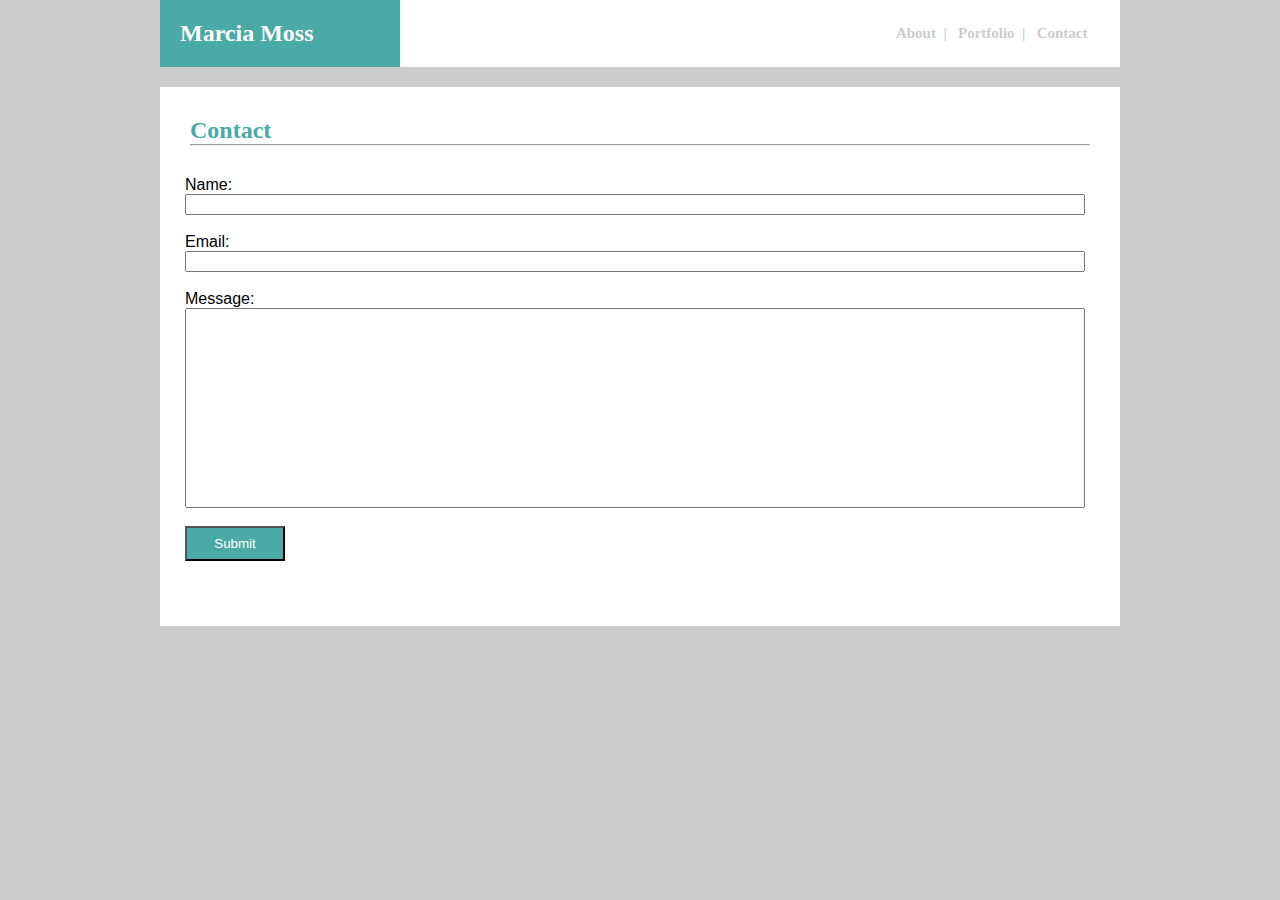
==== contact.html @ e1810dcd "Homework for week 1 of coding camp" ====
<!DOCTYPE html>
<html>
    <head>
        <title>Contact</title>
        <link rel="stylesheet" type="text/css" href="assets/css/style.css" />
    </head>


    <body class="box1" link="#cccccc"> 
        <header>
            
            <h1 id="fixed">Marcia Moss</h1>
            <h2 id="right">
                <a href="index.html">About&nbsp;&nbsp;|</a>
                <a href="portfolio.html">&nbsp;&nbsp;Portfolio&nbsp;&nbsp;|</a>
                <a href="contact.html">&nbsp;&nbsp;Contact&nbsp;&nbsp;</a>
            </h2>
            <h3 id="left">Contact<hr id="hrline"></h1>
            
        </header> 
        <section>
            <form id="ctxtplace">
                Name: <br>
                    <input id="hrline" type="text" name="Name" value="">
                    <br> <br>
                Email: <br>
                    <input id="hrline" type="text" name="email" value="">
                    <br> <br>
                Message: <br>
                    <input id="mbox" type="text" name="message" value="">
                    <br><br>
                    <input id="sbox" type="submit" value="Submit">
                    
            </form> 

        </section>

    </body>
</html>
---- assets/css/style.css ----
body {
    margin-top: 0;
    margin-left: 0;
    margin-right: 0;
    padding: 0;
    }
    
* {
    box-sizing: border-box;
    width: 960px;
    margin: auto;
    }
    
.box1 {
    background: #cccccc;
    }
    
a {
    text-decoration: none;
    color: #cccccc;
    background: #ffffff;
    }

#fixed {
    float: left;
    background: #4aaaa5;
    font-family: 'Georgia', Times, Times New Roman, serif;
    font-size: 24px;
    color: #ffffff;
    padding: 20px;
    margin: 0;
    width: 240px;
    position: relative;
    top: 0;
    }

#right {
    float: right;
    text-align: right;
    background: #ffffff;
    font-family: 'Georgia', Times, Times New Roman, serif;
    font-size: 15px;
    padding: 25px;
    margin: 0;
    right: 0;
    position: relative;
    width: 720px;
    }

#left {
    clear: both;
    background: #ffffff;
    float: left;
    width: 100%;
    margin-top: 20px;
    margin-bottom: 0;
    text-align: left;
    padding: 30px;
    font-family: 'Georgia', Times, Times New Roman, serif;
    font-size: 24px;
    color: #4aaaa5;
    }

#hrline {
    width: 900px;
    }
#mbox {
        width: 900px;
        height: 200px;
    }
#sbox {
    width: 100px;
    background: #4aaaa5;
    color: #ffffff;
    height: 35px;
    }

.imgplace {
    clear: both;
    padding: 0;
    margin-top: 0;
    margin-right: 25px;
    margin-left: 25PX;
    float: left;
    width: 300px;
    height: 300px;
}

#txtplace {
    padding:0;
    margin: 0;
    background: #ffffff;
    float: left;
    width: 100%;
    height: 450px;
    overflow: auto;
    font-family: 'Arial', 'Helvetica Neue', Helvetica, sans-serif;
    font-size: 16px;
    color: #777777;

    }
#ctxtplace {
    clear: both;
    float: left;
    padding: 0 0 0 25px;
    margin: 0;
    background: #ffffff;
    float: left;
    width: 100%;
    height: 450px;
    overflow: auto;
    font-family: 'Arial', 'Helvetica Neue', Helvetica, sans-serif;
    font-size: 16px;
    }

.ptxtplace {
    background: #ffffff;
    height: 2000px;
    }
    
.img1place {
    clear: both;
    margin-left: 30px;
    width: 300px; 
    height: 300px;
    }

.img1text {
    position: relative;
    bottom: 1600px;
    left: -300px;
    background: #4aaaa5;
    text-align: center;
    width: 300px;
    height: 50px;
    font-family: 'Arial', 'Helvetica Neue', Helvetica, sans-serif;
    font-size: 35px;
    color: #ffffff;
    }

.img2place {
    position: relative; 
    bottom: 1870px;
    left: 400px;
    width: 300px;
    }

.img2text {
    position: relative;
    bottom: 3650px;
    left: 70px;
    background: #4aaaa5;
    text-align: center;
    width: 300px;
    height: 50px;
    font-family: 'Arial', 'Helvetica Neue', Helvetica, sans-serif;
    font-size: 35px;
    color: #ffffff;
    }

.img3place {
    position: relative; 
    bottom: 3600px;
    left: 30px;
    width: 300px;
    }

.img3text {
    position: relative;
    bottom: 5370px;
    left: -300px;
    background: #4aaaa5;
    text-align: center;
    width: 300px;
    height: 50px;
    font-family: 'Arial', 'Helvetica Neue', Helvetica, sans-serif;
    font-size: 35px;
    color: #ffffff;
    }

.img4place {
    position: relative; 
    bottom: 5645px;
    left: 400px;
    width: 300px;
    }   
    
.img4text {
    position: relative;
    bottom: 7420px;
    left: 70px;
    background: #4aaaa5;
    text-align: center;
    width: 300px;
    height: 50px;
    font-family: 'Arial', 'Helvetica Neue', Helvetica, sans-serif;
    font-size: 35px;
    color: #ffffff;
    }

.img5place {
    position: relative; 
    bottom: 7370px;
    left: 30px;
    width: 300px;
    }   
    
.img5text {
    position: relative;
    bottom: 9140px;
    left: -300px;
    background: #4aaaa5;
    text-align: center;
    width: 300px;
    height: 50px;
    font-family: 'Arial', 'Helvetica Neue', Helvetica, sans-serif;
    font-size: 35px;
    color: #ffffff;
    }
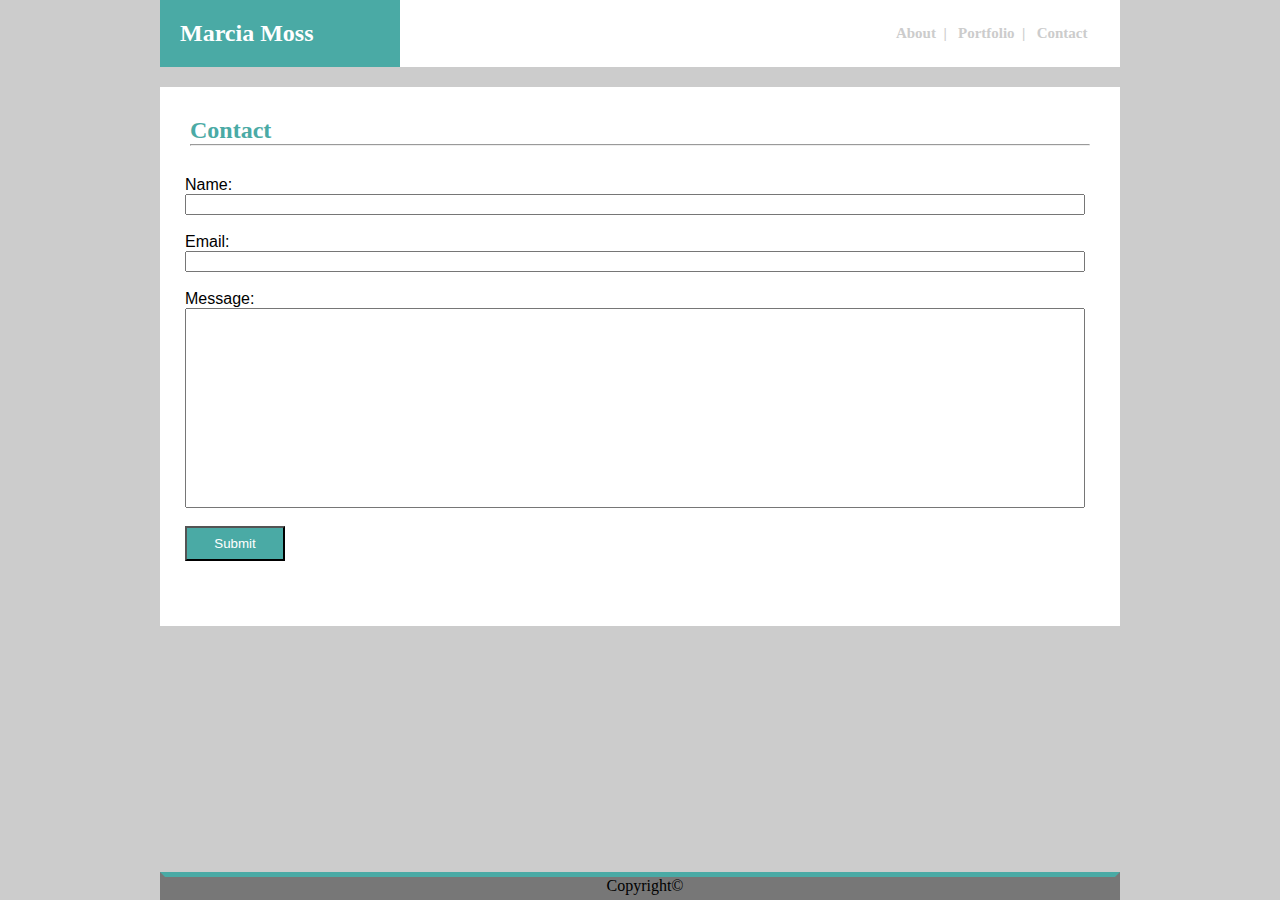
==== commit 5712eca5: "some more changes" ====
--- a/contact.html
+++ b/contact.html
@@ -34,6 +34,11 @@
             </form> 
 
         </section>
+        
+        <footer class="footer">
+            <p>Copyright&copy;</p>
+        </footer>
 
     </body>
+
 </html>--- a/assets/css/style.css
+++ b/assets/css/style.css
@@ -12,7 +12,7 @@
     }
     
 .box1 {
-    background: #cccccc;
+    background: #cccccc;   
     }
     
 a {
@@ -114,20 +114,19 @@
     }
 
 .ptxtplace {
-    background: #ffffff;
-    height: 2000px;
+    background: #ffffff; 
+    
     }
     
 .img1place {
     clear: both;
     margin-left: 30px;
     width: 300px; 
-    height: 300px;
     }
 
 .img1text {
     position: relative;
-    bottom: 1600px;
+    bottom: 1300px;
     left: -300px;
     background: #4aaaa5;
     text-align: center;
@@ -140,14 +139,14 @@
 
 .img2place {
     position: relative; 
-    bottom: 1870px;
+    bottom: 309px;
     left: 400px;
-    width: 300px;
+    width: 300px; 
     }
 
 .img2text {
     position: relative;
-    bottom: 3650px;
+    bottom: 1350px;
     left: 70px;
     background: #4aaaa5;
     text-align: center;
@@ -160,14 +159,55 @@
 
 .img3place {
     position: relative; 
-    bottom: 3600px;
+    bottom: 290px;
+    left: 30px; 
+    width: 300px;
+    
+    }
+
+.img3text {
+    position: relative;
+    bottom: 1070px;;
+    left: -300px;
+    background: #4aaaa5;
+    text-align: center;
+    width: 300px;
+    height: 50px;
+    font-family: 'Arial', 'Helvetica Neue', Helvetica, sans-serif;
+    font-size: 35px;
+    color: #ffffff;
+    }
+
+.img4place {
+    position: relative; 
+    bottom: 600px;
+    left: 400px;
+    width: 300px;
+    }   
+    
+.img4text {
+    position: relative;
+    bottom: 1130px;
+    left: 70px;
+    background: #4aaaa5;
+    text-align: center;
+    width: 300px;
+    height: 50px;
+    font-family: 'Arial', 'Helvetica Neue', Helvetica, sans-serif;
+    font-size: 35px;
+    color: #ffffff;
+    }
+
+.img5place {
+    position: relative; 
+    bottom: 580px;
     left: 30px;
     width: 300px;
-    }
-
-.img3text {
-    position: relative;
-    bottom: 5370px;
+    }   
+    
+.img5text {
+    position: relative;
+    bottom: 850px;
     left: -300px;
     background: #4aaaa5;
     text-align: center;
@@ -178,45 +218,31 @@
     color: #ffffff;
     }
 
-.img4place {
-    position: relative; 
-    bottom: 5645px;
-    left: 400px;
-    width: 300px;
-    }   
-    
-.img4text {
-    position: relative;
-    bottom: 7420px;
-    left: 70px;
-    background: #4aaaa5;
-    text-align: center;
-    width: 300px;
-    height: 50px;
-    font-family: 'Arial', 'Helvetica Neue', Helvetica, sans-serif;
-    font-size: 35px;
-    color: #ffffff;
-    }
-
-.img5place {
-    position: relative; 
-    bottom: 7370px;
-    left: 30px;
-    width: 300px;
-    }   
-    
-.img5text {
-    position: relative;
-    bottom: 9140px;
-    left: -300px;
-    background: #4aaaa5;
-    text-align: center;
-    width: 300px;
-    height: 50px;
-    font-family: 'Arial', 'Helvetica Neue', Helvetica, sans-serif;
-    font-size: 35px;
-    color: #ffffff;
-    }
+.footer{
+    text-align: center;
+    border-width: 5px;
+    border-top-color: #4aaaa5;
+    border-bottom-color: #777777;
+    border-left-color: #777777;
+    border-right-color: #777777;
+    border-style: solid;
+    position: absolute;
+    bottom: 0;
+    background: #777777;
+}
+
+.pfooter{
+    text-align: center;
+    border-width: 5px;
+    border-top-color: #4aaaa5;
+    border-bottom-color: #777777;
+    border-left-color: #777777;
+    border-right-color: #777777;
+    border-style: solid;
+    position: absolute;
+    /* bottom: 0; */
+    background: #777777;
+}
 
 
 
